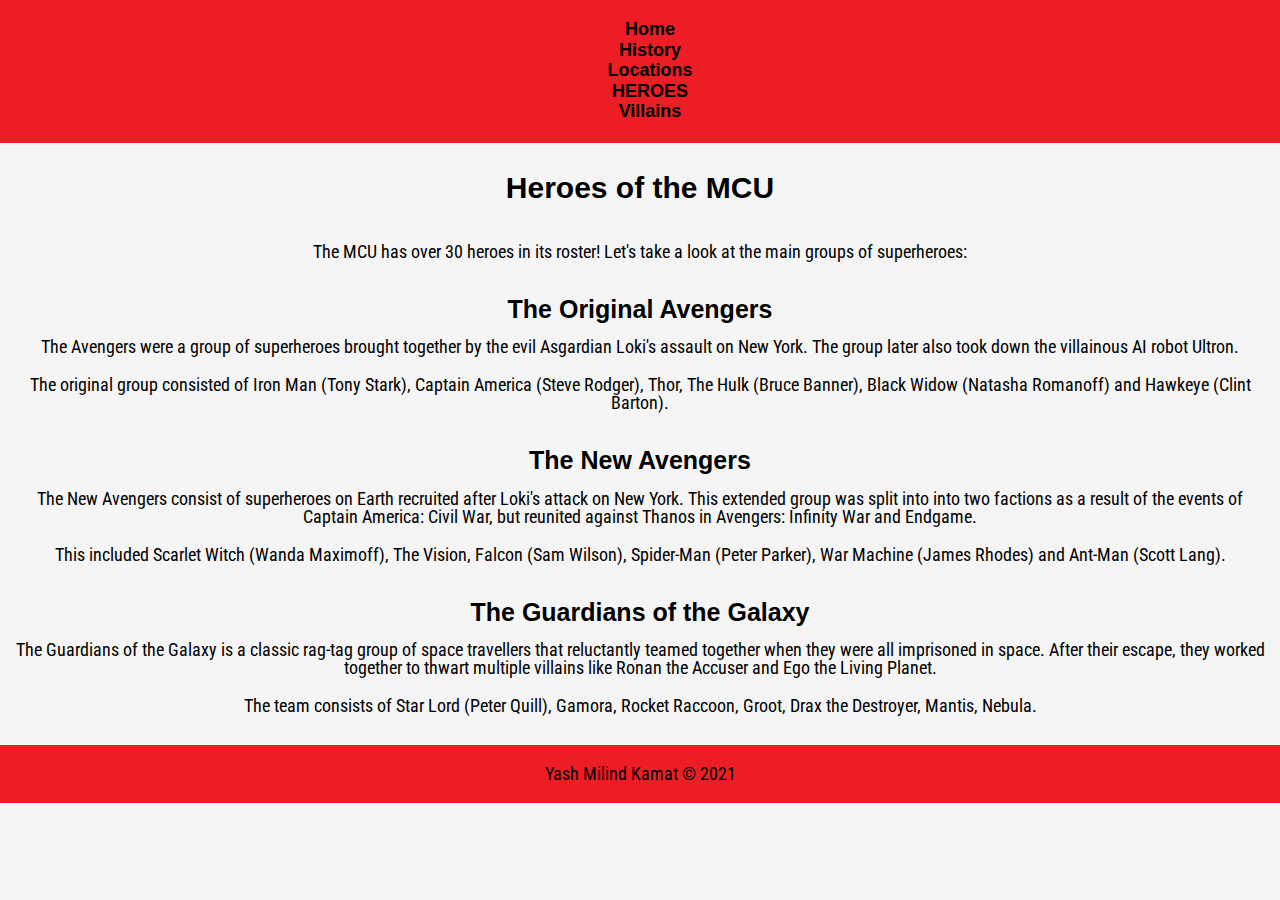
==== heroes.html @ 30f8e587 "Add files via upload" ====
<html lang="en">
	<head>
		<meta charset="UTF-8">
        <meta name="viewport" content="width=device-width, initial-scale=1.0">
        <link rel="icon" href="images/logo.png">
        <link href="https://fonts.googleapis.com/css2?family=Roboto+Condensed:wght@300&display=swap" rel="stylesheet">
        <link rel="stylesheet" href="css/html5reset.css">
        <link rel="stylesheet" href="css/style.css">
		<title>Characters - MCU</title>
	</head>
	<body>
		<header>
			<nav>
				<ul>
					<li><a href = "index.html">Home</a></li>
					<li><a href = "history.html">History</a></li>
					<li><a href = "locations.html">Locations</a></li>
					<li><a href = "heroes.html">HEROES</a></li>
					<li><a href = "villains.html">Villains</a></li>
				</ul>
			</nav>

			<h1>Heroes of the MCU</h1>

		</header>

		<main>
			<div class="heroes-text">
				<p> The MCU has over 30 heroes in its roster! Let's take a look at the main groups of superheroes:</p>
				<p> </p>
				<h2>The Original Avengers</h2>
						<p>The Avengers were a group of superheroes brought together by the evil Asgardian Loki's assault on New York. The group later also took down the villainous AI robot Ultron.</p>
						<p>The original group consisted of Iron Man (Tony Stark), Captain America (Steve Rodger), Thor, The Hulk (Bruce Banner), Black Widow (Natasha Romanoff) and Hawkeye (Clint Barton).</p>
						<p> </p>
				<h2>The New Avengers</h2>
						<p>The New Avengers consist of superheroes on Earth recruited after Loki's attack on New York. This extended group was split into into two factions as a result of the events of Captain America: Civil War, but reunited against Thanos in Avengers: Infinity War and Endgame.</p>
						<p>This included Scarlet Witch (Wanda Maximoff), The Vision, Falcon (Sam Wilson), Spider-Man (Peter Parker), War Machine (James Rhodes) and Ant-Man (Scott Lang).</p>
						<p> </p>
				<h2>The Guardians of the Galaxy</h2>
						<p>The Guardians of the Galaxy is a classic rag-tag group of space travellers that reluctantly teamed together when they were all imprisoned in space. After their escape, they worked together to thwart multiple villains like Ronan the Accuser and Ego the Living Planet.</p>
						<p>The team consists of Star Lord (Peter Quill), Gamora, Rocket Raccoon, Groot, Drax the Destroyer, Mantis, Nebula.</p>
						<p> </p>
			</div>

		</main>

		<footer>
			<p>Yash Milind Kamat &copy; 2021</p>
		</footer>
	</body>
</html>
---- css/style.css ----
html{
    scroll-behavior: smooth;
}

body{
  background-color: whitesmoke;
  font-family: Helvetica, sans-serif;
  font-size: 18px;
  margin: 0;
  padding: 0;
}

h1{
  font-size: 30px;
  line-height: 1;
  padding: 30px 10px;
  text-align: center;
}

h2{
  font-size: 25px;
  line-height: 1.5;
}

nav li{
  display:inline;
  /* padding-left: 10px; */
  padding-bottom: 2.5px;
  display: flex;
  flex-direction: column;
  justify-content: center;
  align-items: center;
  flex-wrap: wrap;
}

nav{
  background-color:#EC1D24;
  padding-top: 20px;
  padding-bottom: 20px;
  padding-left: 20px;
}

footer{
  background-color: #EC1D24;
  font-family: Helvetica, times;
  color: black;
  padding: 20px 0;
  text-align: center;
}

header p{
  color: white;
  font-size: 24px;
  padding: 0 100px;
  text-align: center;
}

nav a{
    color: black;
    font-weight: bold;
    text-decoration: none;
  }

nav a:hover{
    color: goldenrod;
    text-decoration: underline;
  }

p{
  font-family: 'Roboto Condensed', Helvetica, sans-serif;
  padding: 0px 10px;
  }

/* Index */

.home-image > img{
  width: 100%;
}

.home-text p{
  text-align: center;
}
/*History*/

.container{
    display: grid;
    grid-template-columns: 2fr auto 2fr;
    grid-template-rows: auto auto auto auto;
    grid-row-gap: 20px;
  }

.p1, .p3{
    grid-column: 1;
  }

.p2, .p4{
    grid-column: 3;
  }

.p1-image, .p2-image, .p3-image, .p4-image{
    grid-column: 1 / -1;
    max-height: 450px;
    overflow:hidden;
    justify-content: center;
    align-items: center;
    align-content: center;
    align-self: center;
  }

.p1, .p1-image{
    grid-row: 1 / span 1;
}

.p2, .p2-image{
    grid-row: 2 / span 1;
}

.p3, .p3-image{
    grid-row: 3 / span 1;
}

.p4, .p4-image{
    grid-row: 4 / span 1;
}

.text{
    background-color: rgb(245, 245, 245, 0.5);
    font-family: Helvetica, sans-serif;
    border: 5px solid black;
    padding: 25px;
    /*Your code here:*/
    align-self: center;
  }

/*Locations*/

.locations-text{
  text-align: center;
}
.gallery > img{
  width: 90%;
  border: 5px solid black;

  display: block;
  margin: 0 auto;
}

.gallery p{
  text-align: center;
  padding-top: 10px;
}

.appears{
  font-size: small;
  padding-bottom: 10px;
}

/* Characters */
.heroes-text{
  text-align: center;
}

.heroes-text p{
  padding: 10px 10px;
}

/* Heroes */
.heroes-text{
  text-align: center;
}

.heroes-text p{
  padding: 10px 10px;
}

/* Villains */
.villains-text{
  text-align: center;
}

.villains-text p{
  padding: 10px 10px;
}

.villains-list h2{
  text-align: center;
  padding-top: 20px;
}

.villains-list p{
  text-align: center;
  padding: 10px;
}

.villains-list img{
  width: 75%;

  display: block;
  margin: 0 auto;
}

.loki-img{
  border: green solid 5px;
}

.ultron-img{
  border: slategray solid 5px;
}

.thanos-img{
  border: purple solid 5px;
}
  /* @media all and (min-width: 880px){

    img{
       width:100%;
    }

    nav{
      padding: 30px 0px;
      text-align: right;
      align-self: center;
    }

    .container{
      display: grid;
      grid-template-columns: 350px 350px 350px 350px;
      grid-template-rows: 200px 200px 200px 200px;
      grid-template-areas: 
        ". . p1-image p1"
        "p2 p2-image . ."
        ". . p3-image p3"
        "p4 p4-image . .";
    }

    .p1-image { grid-area: p1-image; }
    .p1 { grid-area: p1; }
    .p2-image { grid-area: p2-image; }
    .p2 { grid-area: p2; }

    .p3-image { grid-area: p3-image; }
    .p3 { grid-area: p3; }
    .p4-image { grid-area: p4-image; }
    .p4 { grid-area: p4; }
  } */

  

@media screen and (prefers-reduced-motion: reduce){
    html{
        scroll-behavior: auto; /* Removes scroll animation */
    }

    .skip a{
      -webkit-transition: none; /* sets to default setting */
      transition: none;        /* sets to default setting */
     }

    /*Turn off parallax*/
    header{
      background-attachment: initial;
    }
}
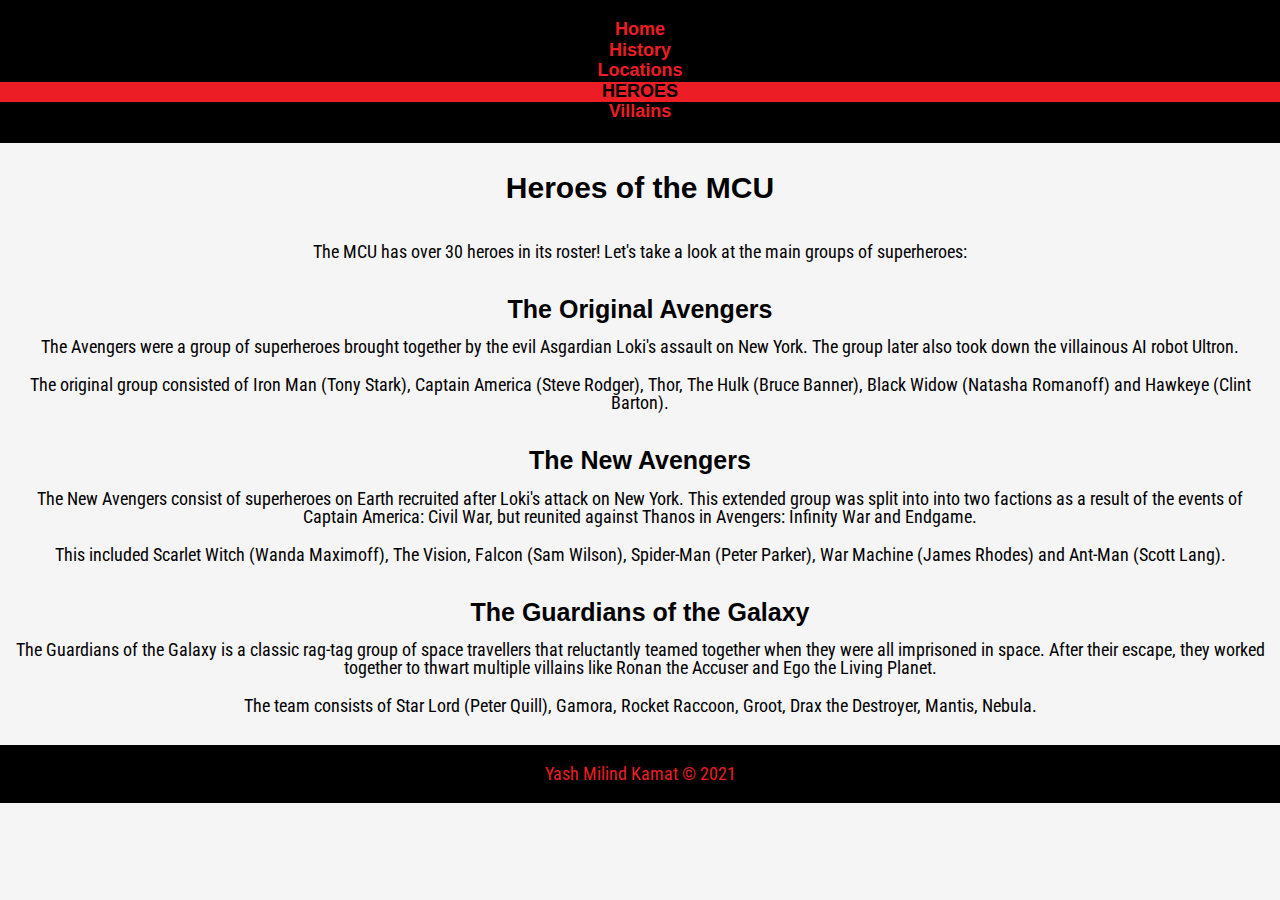
==== commit 4f9713ee: "Add files via upload" ====
--- a/heroes.html
+++ b/heroes.html
@@ -15,7 +15,7 @@
 					<li><a href = "index.html">Home</a></li>
 					<li><a href = "history.html">History</a></li>
 					<li><a href = "locations.html">Locations</a></li>
-					<li><a href = "heroes.html">HEROES</a></li>
+					<li class="currpage"><a href = "heroes.html">HEROES</a></li>
 					<li><a href = "villains.html">Villains</a></li>
 				</ul>
 			</nav>
--- a/css/style.css
+++ b/css/style.css
@@ -34,16 +34,16 @@
 }
 
 nav{
-  background-color:#EC1D24;
+  /* background-color:#EC1D24; */
+  background-color:black;
   padding-top: 20px;
   padding-bottom: 20px;
-  padding-left: 20px;
 }
 
 footer{
-  background-color: #EC1D24;
+  background-color: black;
   font-family: Helvetica, times;
-  color: black;
+  color: #EC1D24;
   padding: 20px 0;
   text-align: center;
 }
@@ -56,7 +56,8 @@
 }
 
 nav a{
-    color: black;
+    /* color: black; */
+    color: #EC1D24;
     font-weight: bold;
     text-decoration: none;
   }
@@ -71,6 +72,30 @@
   padding: 0px 10px;
   }
 
+.currpage{
+  background-color: #EC1D24;
+}
+
+.currpage a{
+  color: black;
+  /* animation: grow-shrink 2s infinite; */
+  
+}
+
+@-webkit-keyframes grow-shrink{
+  /*Your code here.*/
+  0% {font-size: medium;}
+  50% {font-size: larger;}
+  100% {font-size: medium;}
+}
+
+@keyframes grow-shrink{
+  /*Your code here.*/
+  0% {font-size: medium;}
+  50% {font-size: larger;}
+  100% {font-size: medium;}
+}
+
 /* Index */
 
 .home-image > img{
@@ -80,6 +105,7 @@
 .home-text p{
   text-align: center;
 }
+
 /*History*/
 
 .container{
@@ -145,6 +171,10 @@
   margin: 0 auto;
 }
 
+.gallery img:hover{
+  /* border: 10px solid black; */
+  filter: sepia(0%);
+}
 .gallery p{
   text-align: center;
   padding-top: 10px;
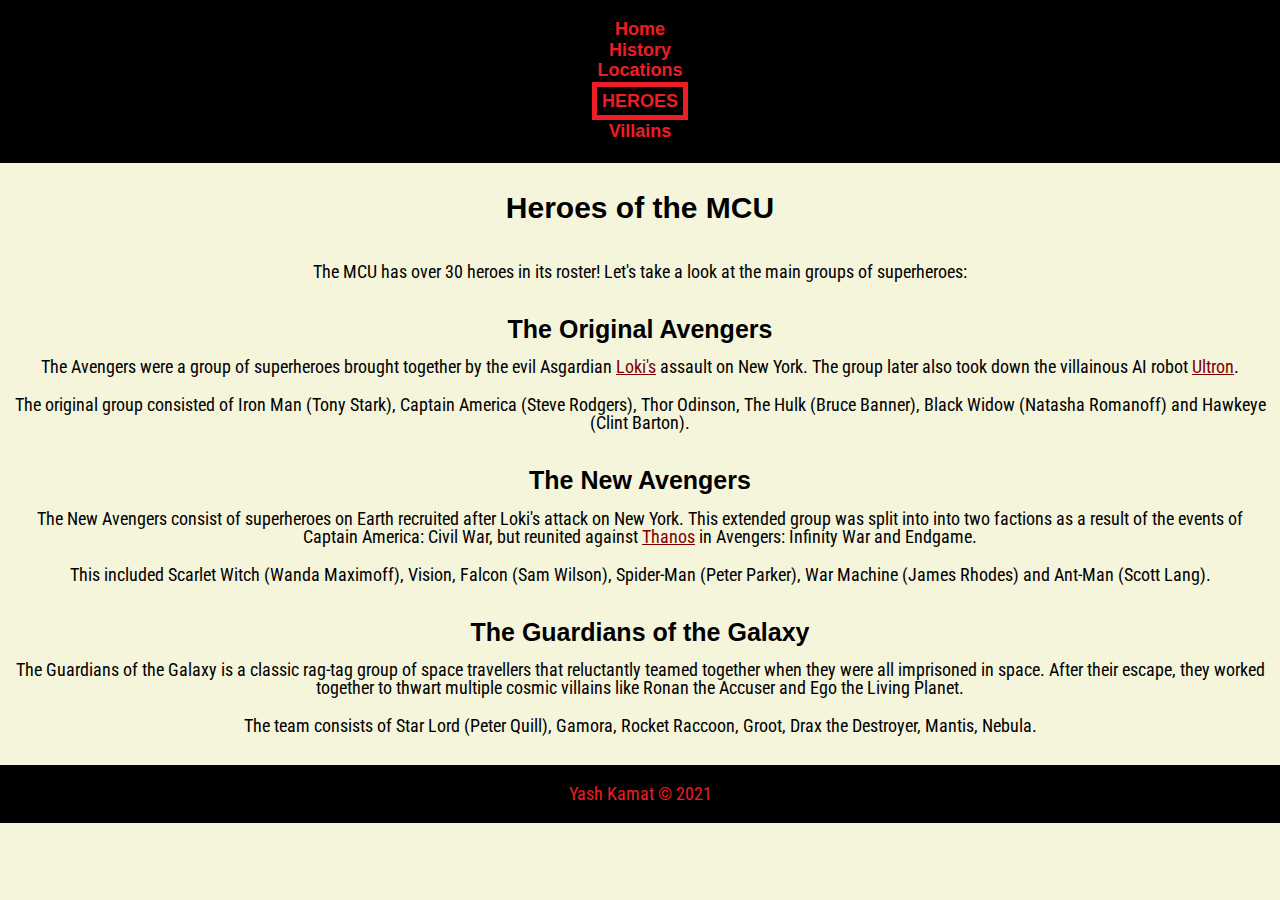
==== commit ec2f1833: "Add files via upload" ====
--- a/heroes.html
+++ b/heroes.html
@@ -9,6 +9,7 @@
 		<title>Characters - MCU</title>
 	</head>
 	<body>
+		<div class="skip"><a href=#main>Skip to Main Content</a></div>
 		<header>
 			<nav>
 				<ul>
@@ -20,7 +21,7 @@
 				</ul>
 			</nav>
 
-			<h1>Heroes of the MCU</h1>
+			<h1 id="main">Heroes of the MCU</h1>
 
 		</header>
 
@@ -29,15 +30,15 @@
 				<p> The MCU has over 30 heroes in its roster! Let's take a look at the main groups of superheroes:</p>
 				<p> </p>
 				<h2>The Original Avengers</h2>
-						<p>The Avengers were a group of superheroes brought together by the evil Asgardian Loki's assault on New York. The group later also took down the villainous AI robot Ultron.</p>
-						<p>The original group consisted of Iron Man (Tony Stark), Captain America (Steve Rodger), Thor, The Hulk (Bruce Banner), Black Widow (Natasha Romanoff) and Hawkeye (Clint Barton).</p>
+						<p>The Avengers were a group of superheroes brought together by the evil Asgardian <a class="villain_links" href="villains.html#loki"> Loki's</a> assault on New York. The group later also took down the villainous AI robot <a class="villain_links" href="villains.html#ultron"> Ultron</a>.</p>
+						<p>The original group consisted of Iron Man (Tony Stark), Captain America (Steve Rodgers), Thor Odinson, The Hulk (Bruce Banner), Black Widow (Natasha Romanoff) and Hawkeye (Clint Barton).</p>
 						<p> </p>
 				<h2>The New Avengers</h2>
-						<p>The New Avengers consist of superheroes on Earth recruited after Loki's attack on New York. This extended group was split into into two factions as a result of the events of Captain America: Civil War, but reunited against Thanos in Avengers: Infinity War and Endgame.</p>
-						<p>This included Scarlet Witch (Wanda Maximoff), The Vision, Falcon (Sam Wilson), Spider-Man (Peter Parker), War Machine (James Rhodes) and Ant-Man (Scott Lang).</p>
+						<p>The New Avengers consist of superheroes on Earth recruited after Loki's attack on New York. This extended group was split into into two factions as a result of the events of Captain America: Civil War, but reunited against <a class="villain_links" href="villains.html#thanos"> Thanos</a> in Avengers: Infinity War and Endgame.</p>
+						<p>This included Scarlet Witch (Wanda Maximoff), Vision, Falcon (Sam Wilson), Spider-Man (Peter Parker), War Machine (James Rhodes) and Ant-Man (Scott Lang).</p>
 						<p> </p>
 				<h2>The Guardians of the Galaxy</h2>
-						<p>The Guardians of the Galaxy is a classic rag-tag group of space travellers that reluctantly teamed together when they were all imprisoned in space. After their escape, they worked together to thwart multiple villains like Ronan the Accuser and Ego the Living Planet.</p>
+						<p>The Guardians of the Galaxy is a classic rag-tag group of space travellers that reluctantly teamed together when they were all imprisoned in space. After their escape, they worked together to thwart multiple cosmic villains like Ronan the Accuser and Ego the Living Planet.</p>
 						<p>The team consists of Star Lord (Peter Quill), Gamora, Rocket Raccoon, Groot, Drax the Destroyer, Mantis, Nebula.</p>
 						<p> </p>
 			</div>
@@ -45,7 +46,7 @@
 		</main>
 
 		<footer>
-			<p>Yash Milind Kamat &copy; 2021</p>
+			<p>Yash Kamat &copy; 2021</p>
 		</footer>
 	</body>
 </html>--- a/css/style.css
+++ b/css/style.css
@@ -3,7 +3,7 @@
 }
 
 body{
-  background-color: whitesmoke;
+  background-color: beige;
   font-family: Helvetica, sans-serif;
   font-size: 18px;
   margin: 0;
@@ -56,7 +56,6 @@
 }
 
 nav a{
-    /* color: black; */
     color: #EC1D24;
     font-weight: bold;
     text-decoration: none;
@@ -72,14 +71,34 @@
   padding: 0px 10px;
   }
 
-.currpage{
+.skip a{
+    background: #EC1D24;
+    left: 0;
+    padding: 7px;
+    -webkit-transition: top 1s ease-out;
+    transition: top 1s ease-out;
+    z-index: 1;
+  
+    /*Your code here*/
+    position: absolute;
+    background-color: beige;
+    top: -50px;
+  }
+
+.skip a:focus{
+    /*Your code here*/
+    top: 10px;
+    position: static;
+  }
+/* .currpage{
   background-color: #EC1D24;
-}
+} */
 
 .currpage a{
-  color: black;
+  /* color: black; */
+  padding: 5px;
+  border: #EC1D24 5px solid;
   /* animation: grow-shrink 2s infinite; */
-  
 }
 
 @-webkit-keyframes grow-shrink{
@@ -98,12 +117,21 @@
 
 /* Index */
 
-.home-image > img{
-  width: 100%;
+.home-image img{
+  width: 95%;
+  border: black 3px solid; 
+  border-radius: 15px;
+  display: block;
+  margin: 0 auto;
+}
+
+.home-text{
+  padding: 20px 0px;
 }
 
 .home-text p{
   text-align: center;
+  padding: 10px 7.5px;
 }
 
 /*History*/
@@ -185,7 +213,7 @@
   padding-bottom: 10px;
 }
 
-/* Characters */
+/* Heroes */
 .heroes-text{
   text-align: center;
 }
@@ -194,13 +222,9 @@
   padding: 10px 10px;
 }
 
-/* Heroes */
-.heroes-text{
-  text-align: center;
-}
-
-.heroes-text p{
-  padding: 10px 10px;
+.villain_links {
+  color: maroon;
+  text-decoration: maroon underline solid;
 }
 
 /* Villains */
@@ -231,14 +255,27 @@
 
 .loki-img{
   border: green solid 5px;
+  border-radius: 10px;
 }
 
 .ultron-img{
   border: slategray solid 5px;
+  border-radius: 10px;
+}
+
+.killmonger-img{
+  border: goldenrod solid 5px;
+  border-radius: 10px;
+}
+
+.hela-img{
+  border: silver solid 5px;
+  border-radius: 10px;
 }
 
 .thanos-img{
   border: purple solid 5px;
+  border-radius: 10px;
 }
   /* @media all and (min-width: 880px){
 
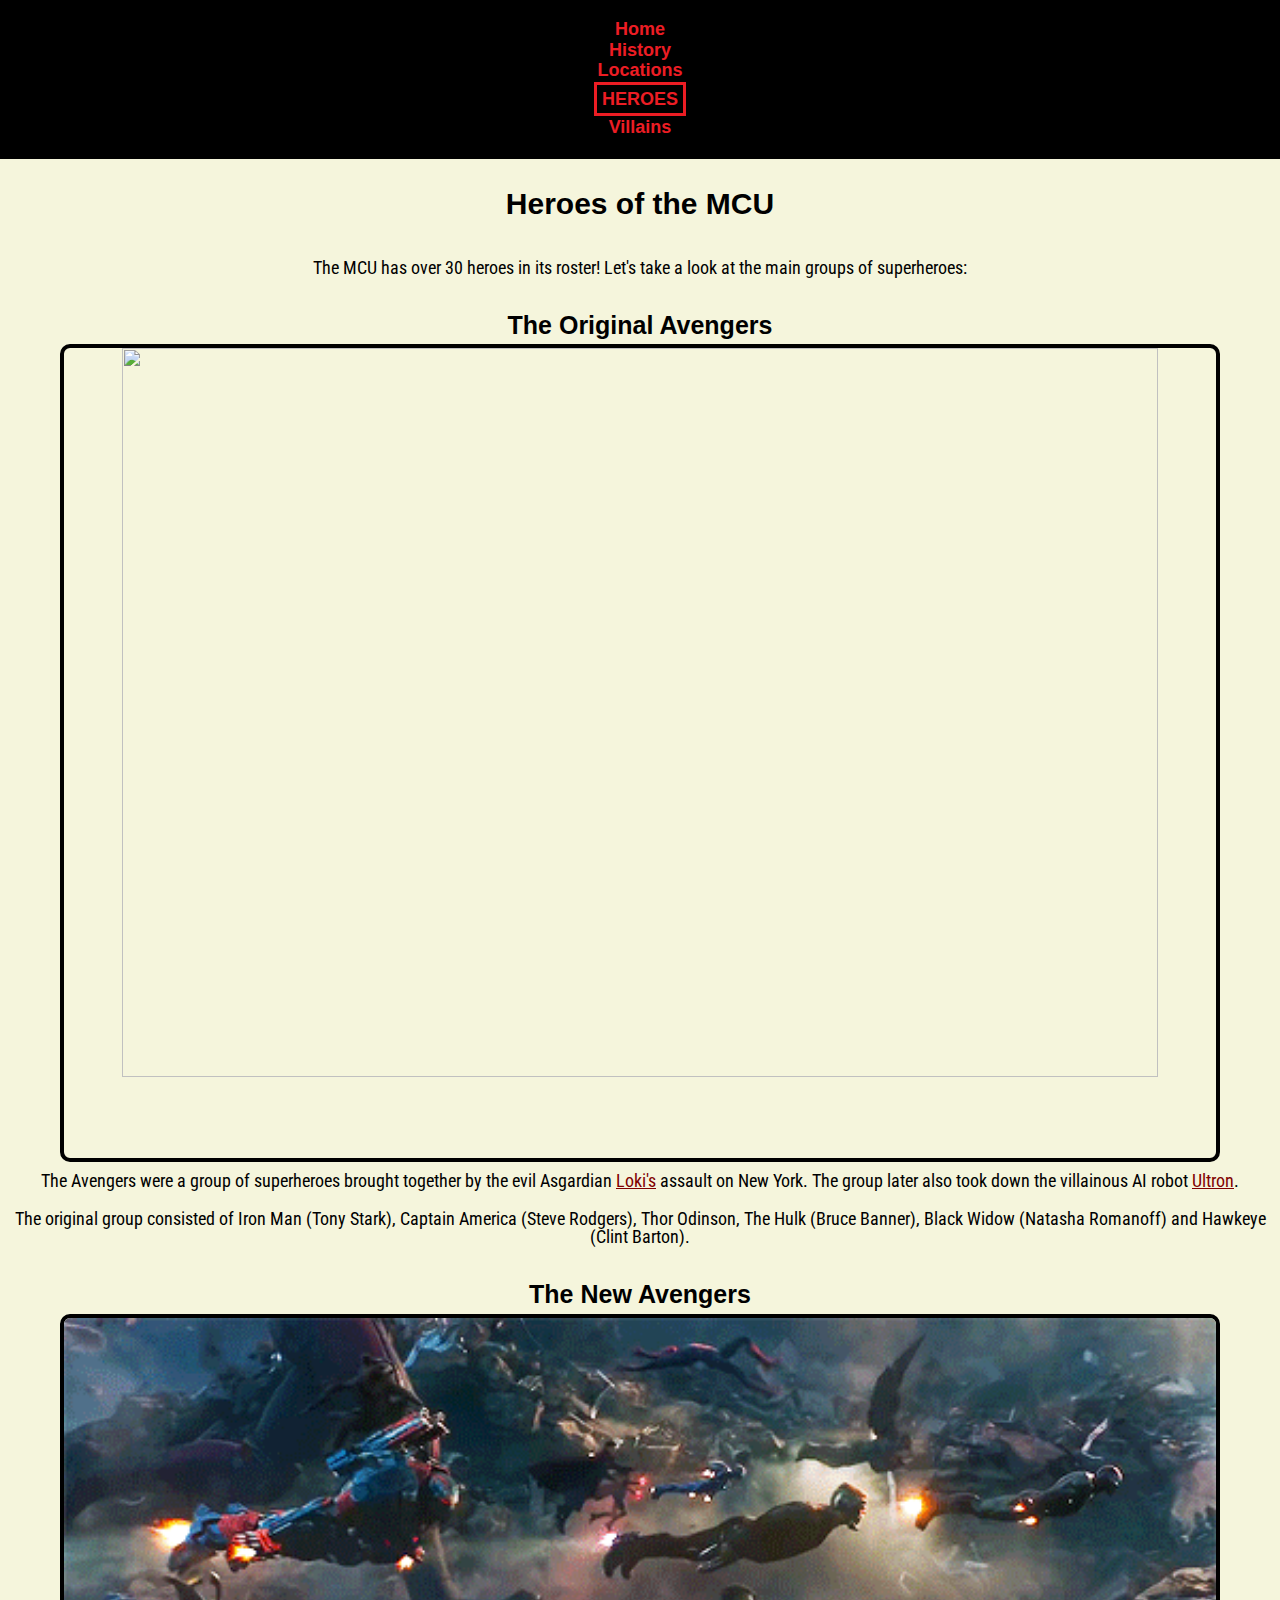
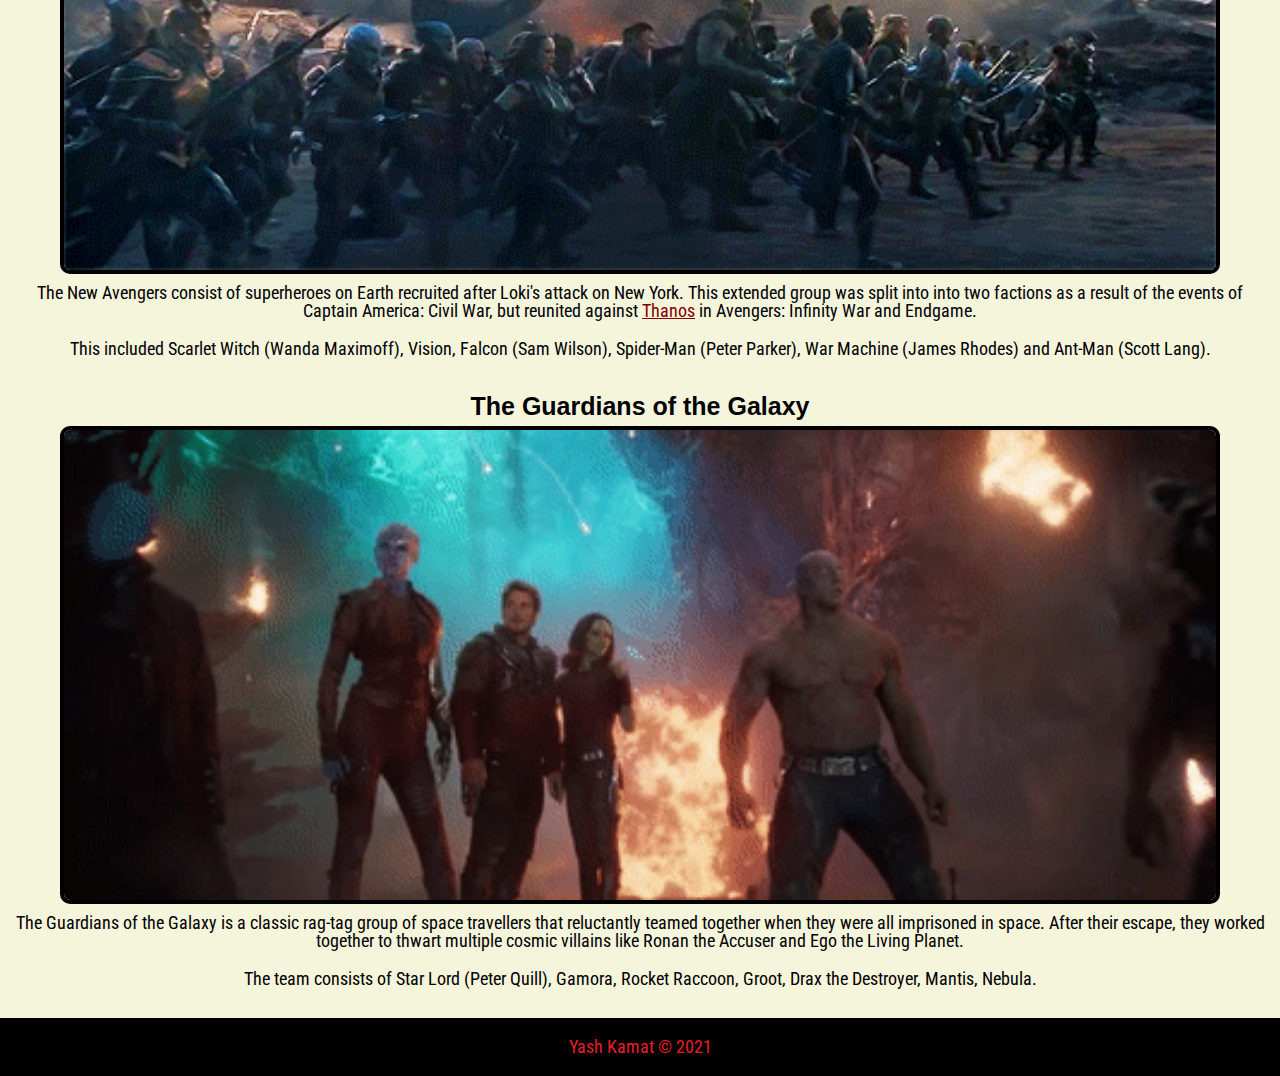
==== commit 39e39605: "Add files via upload" ====
--- a/heroes.html
+++ b/heroes.html
@@ -29,18 +29,21 @@
 			<div class="heroes-text">
 				<p> The MCU has over 30 heroes in its roster! Let's take a look at the main groups of superheroes:</p>
 				<p> </p>
-				<h2>The Original Avengers</h2>
-						<p>The Avengers were a group of superheroes brought together by the evil Asgardian <a class="villain_links" href="villains.html#loki"> Loki's</a> assault on New York. The group later also took down the villainous AI robot <a class="villain_links" href="villains.html#ultron"> Ultron</a>.</p>
-						<p>The original group consisted of Iron Man (Tony Stark), Captain America (Steve Rodgers), Thor Odinson, The Hulk (Bruce Banner), Black Widow (Natasha Romanoff) and Hawkeye (Clint Barton).</p>
-						<p> </p>
-				<h2>The New Avengers</h2>
-						<p>The New Avengers consist of superheroes on Earth recruited after Loki's attack on New York. This extended group was split into into two factions as a result of the events of Captain America: Civil War, but reunited against <a class="villain_links" href="villains.html#thanos"> Thanos</a> in Avengers: Infinity War and Endgame.</p>
-						<p>This included Scarlet Witch (Wanda Maximoff), Vision, Falcon (Sam Wilson), Spider-Man (Peter Parker), War Machine (James Rhodes) and Ant-Man (Scott Lang).</p>
-						<p> </p>
-				<h2>The Guardians of the Galaxy</h2>
-						<p>The Guardians of the Galaxy is a classic rag-tag group of space travellers that reluctantly teamed together when they were all imprisoned in space. After their escape, they worked together to thwart multiple cosmic villains like Ronan the Accuser and Ego the Living Planet.</p>
-						<p>The team consists of Star Lord (Peter Quill), Gamora, Rocket Raccoon, Groot, Drax the Destroyer, Mantis, Nebula.</p>
-						<p> </p>
+				<h2 id="av1">The Original Avengers</h2>
+				<img src="images/avengers1.gif" class="av1-img" alt="">
+					<p>The Avengers were a group of superheroes brought together by the evil Asgardian <a class="villain_links" href="villains.html#loki"> Loki's</a> assault on New York. The group later also took down the villainous AI robot <a class="villain_links" href="villains.html#ultron"> Ultron</a>.</p>
+					<p>The original group consisted of Iron Man (Tony Stark), Captain America (Steve Rodgers), Thor Odinson, The Hulk (Bruce Banner), Black Widow (Natasha Romanoff) and Hawkeye (Clint Barton).</p>
+					<p> </p>
+				<h2 id="av2">The New Avengers</h2>
+				<img src="images/avengers2.gif" class="av2-img" alt="">
+					<p>The New Avengers consist of superheroes on Earth recruited after Loki's attack on New York. This extended group was split into into two factions as a result of the events of Captain America: Civil War, but reunited against <a class="villain_links" href="villains.html#thanos"> Thanos</a> in Avengers: Infinity War and Endgame.</p>
+					<p>This included Scarlet Witch (Wanda Maximoff), Vision, Falcon (Sam Wilson), Spider-Man (Peter Parker), War Machine (James Rhodes) and Ant-Man (Scott Lang).</p>
+					<p> </p>
+				<h2 id="gotg">The Guardians of the Galaxy</h2>
+				<img src="images/gotg.gif" class="gotg-img" alt="">
+					<p>The Guardians of the Galaxy is a classic rag-tag group of space travellers that reluctantly teamed together when they were all imprisoned in space. After their escape, they worked together to thwart multiple cosmic villains like Ronan the Accuser and Ego the Living Planet.</p>
+					<p>The team consists of Star Lord (Peter Quill), Gamora, Rocket Raccoon, Groot, Drax the Destroyer, Mantis, Nebula.</p>
+					<p> </p>
 			</div>
 
 		</main>
--- a/css/style.css
+++ b/css/style.css
@@ -97,7 +97,7 @@
 .currpage a{
   /* color: black; */
   padding: 5px;
-  border: #EC1D24 5px solid;
+  border: #EC1D24 3px solid;
   /* animation: grow-shrink 2s infinite; */
 }
 
@@ -155,10 +155,10 @@
     grid-column: 1 / -1;
     max-height: 450px;
     overflow:hidden;
-    justify-content: center;
+    /* justify-content: center;
     align-items: center;
     align-content: center;
-    align-self: center;
+    align-self: center; */
   }
 
 .p1, .p1-image{
@@ -178,11 +178,10 @@
 }
 
 .text{
-    background-color: rgb(245, 245, 245, 0.5);
+    background-color: rgb(245, 245, 245, 0.75);
     font-family: Helvetica, sans-serif;
     border: 5px solid black;
     padding: 25px;
-    /*Your code here:*/
     align-self: center;
   }
 
@@ -222,6 +221,21 @@
   padding: 10px 10px;
 }
 
+.heroes-text img{
+  width: 90%;
+
+  display: block;
+  margin: 0 auto;
+
+  border: black 4px solid;
+  border-radius: 10px;
+}
+
+.hero_links {
+  color: maroon;
+  text-decoration: maroon underline solid;
+}
+
 .villain_links {
   color: maroon;
   text-decoration: maroon underline solid;
@@ -247,7 +261,7 @@
 }
 
 .villains-list img{
-  width: 75%;
+  width: 80%;
 
   display: block;
   margin: 0 auto;
@@ -269,7 +283,7 @@
 }
 
 .hela-img{
-  border: silver solid 5px;
+  border: #515455 solid 5px;
   border-radius: 10px;
 }
 
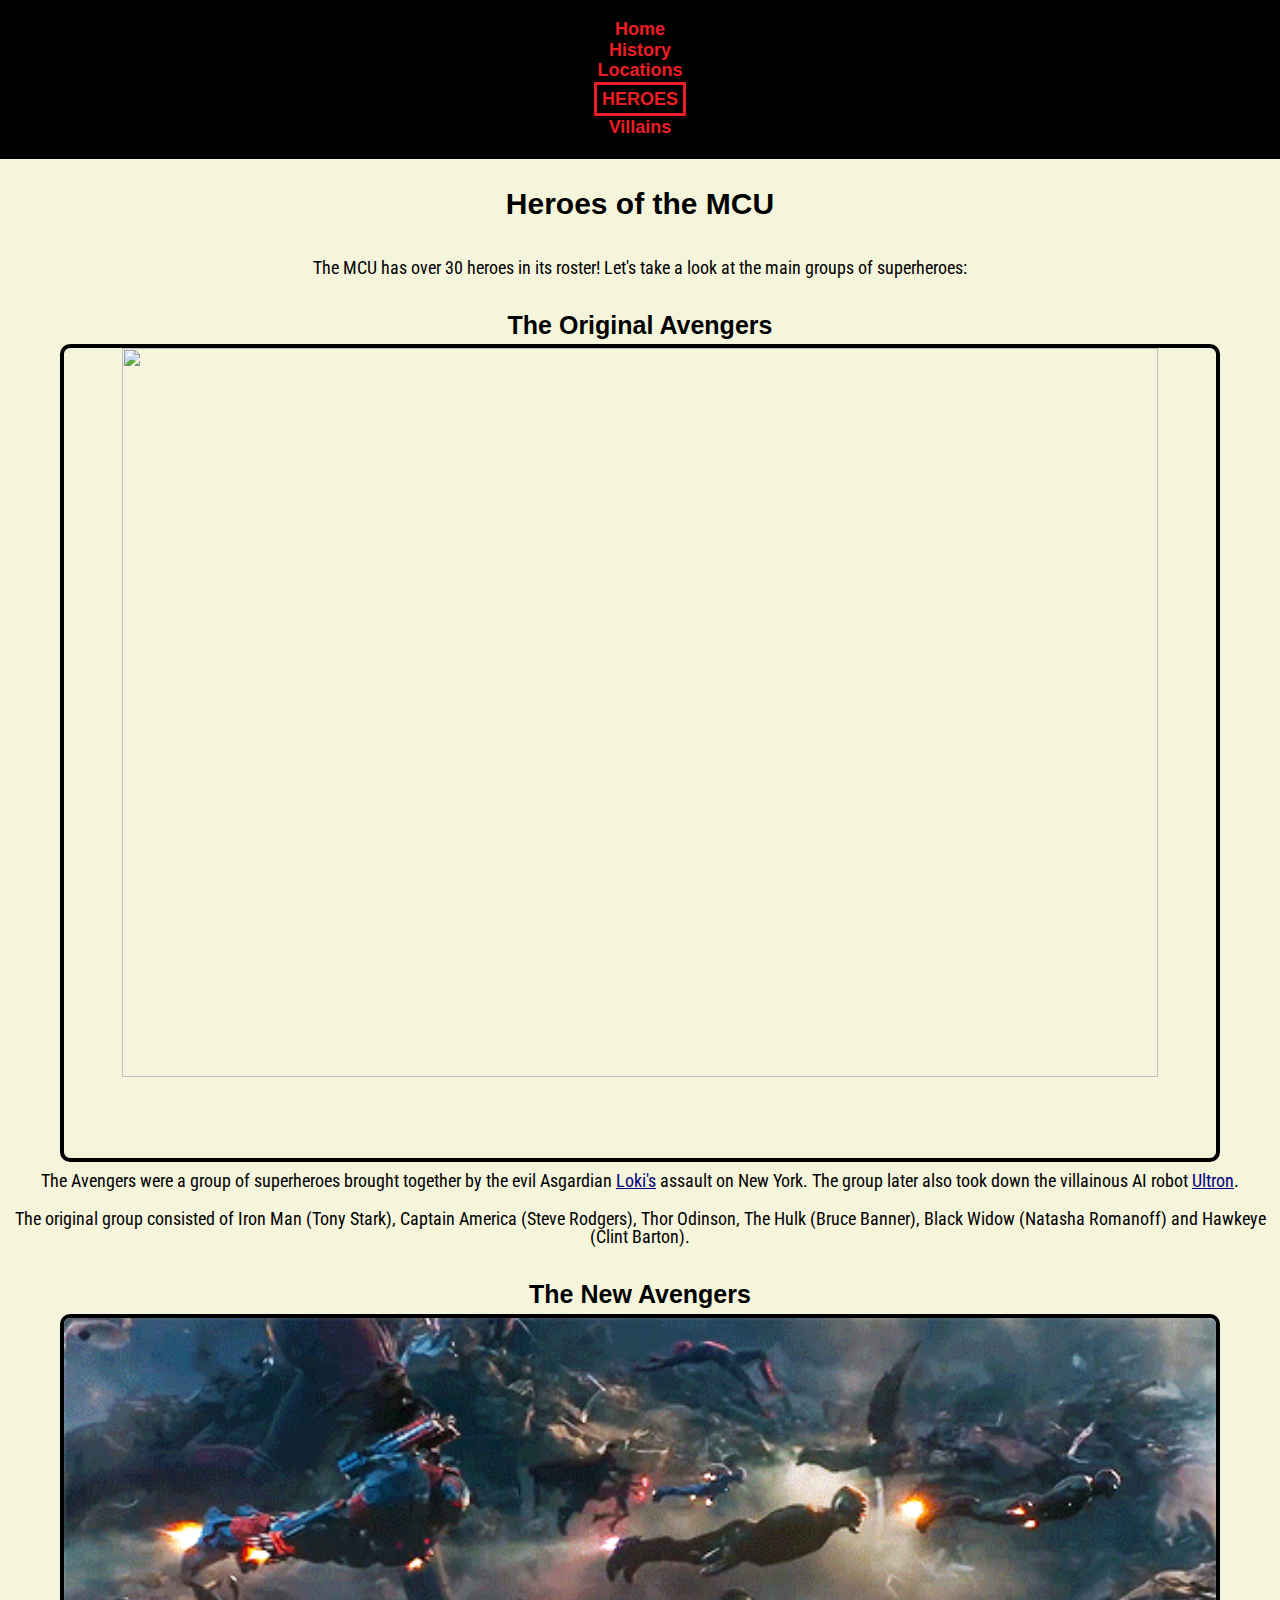
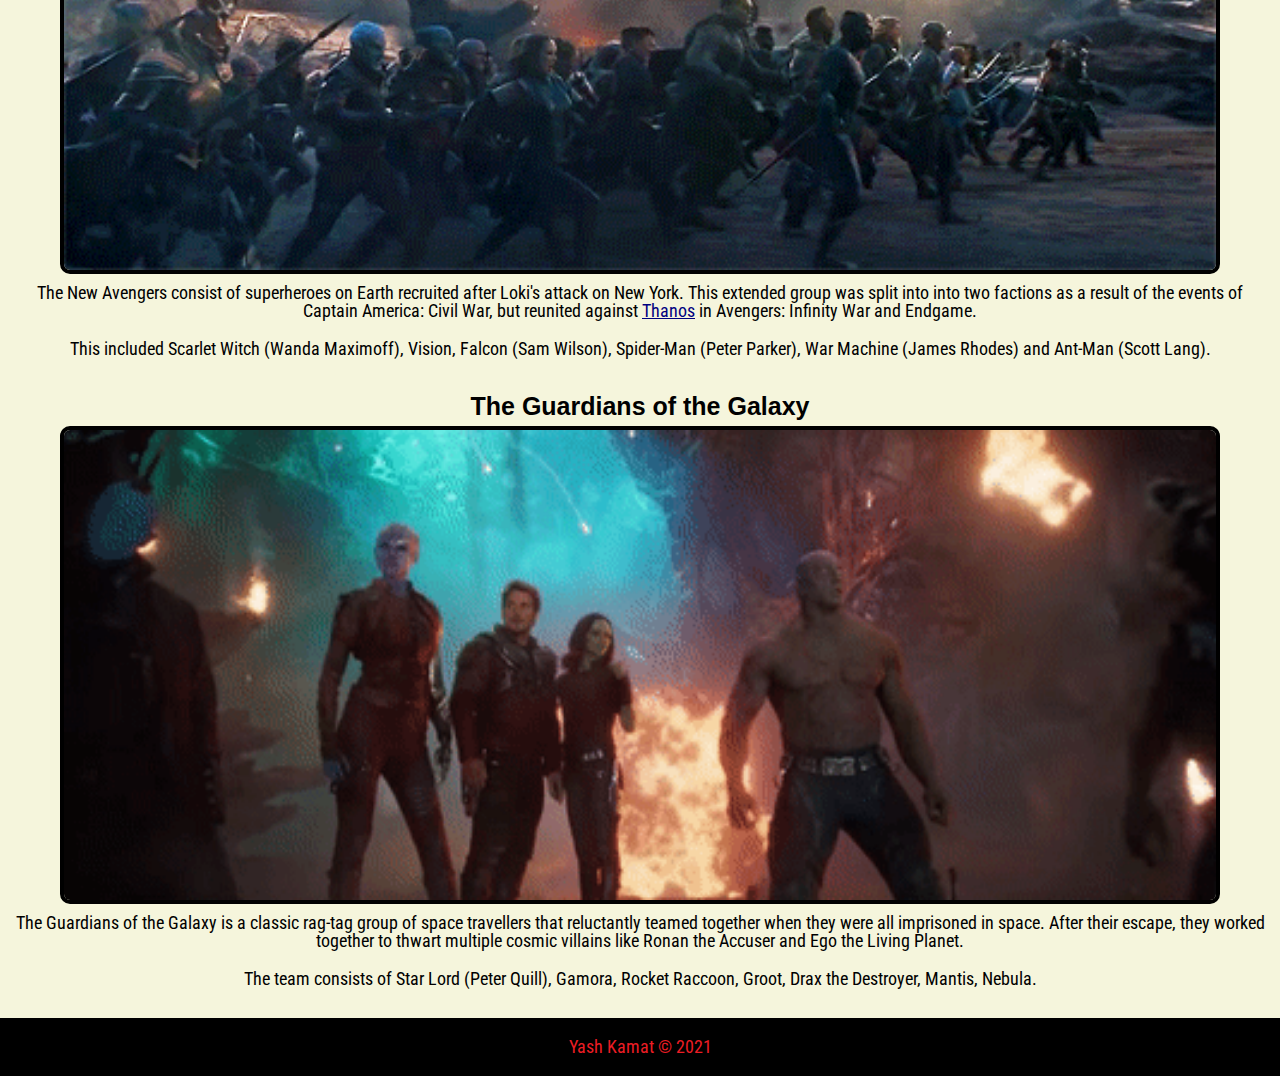
==== commit 515be286: "Add files via upload" ====
--- a/heroes.html
+++ b/heroes.html
@@ -4,7 +4,8 @@
         <meta name="viewport" content="width=device-width, initial-scale=1.0">
         <link rel="icon" href="images/logo.png">
         <link href="https://fonts.googleapis.com/css2?family=Roboto+Condensed:wght@300&display=swap" rel="stylesheet">
-        <link rel="stylesheet" href="css/html5reset.css">
+        <link href="https://fonts.googleapis.com/css2?family=Roboto&display=swap" rel="stylesheet">
+		<link rel="stylesheet" href="css/html5reset.css">
         <link rel="stylesheet" href="css/style.css">
 		<title>Characters - MCU</title>
 	</head>
@@ -31,17 +32,17 @@
 				<p> </p>
 				<h2 id="av1">The Original Avengers</h2>
 				<img src="images/avengers1.gif" class="av1-img" alt="">
-					<p>The Avengers were a group of superheroes brought together by the evil Asgardian <a class="villain_links" href="villains.html#loki"> Loki's</a> assault on New York. The group later also took down the villainous AI robot <a class="villain_links" href="villains.html#ultron"> Ultron</a>.</p>
+					<p id="top-text1">The Avengers were a group of superheroes brought together by the evil Asgardian <a class="villain_links" href="villains.html#loki"> Loki's</a> assault on New York. The group later also took down the villainous AI robot <a class="villain_links" href="villains.html#ultron"> Ultron</a>.</p>
 					<p>The original group consisted of Iron Man (Tony Stark), Captain America (Steve Rodgers), Thor Odinson, The Hulk (Bruce Banner), Black Widow (Natasha Romanoff) and Hawkeye (Clint Barton).</p>
 					<p> </p>
 				<h2 id="av2">The New Avengers</h2>
 				<img src="images/avengers2.gif" class="av2-img" alt="">
-					<p>The New Avengers consist of superheroes on Earth recruited after Loki's attack on New York. This extended group was split into into two factions as a result of the events of Captain America: Civil War, but reunited against <a class="villain_links" href="villains.html#thanos"> Thanos</a> in Avengers: Infinity War and Endgame.</p>
+					<p id="top-text2">The New Avengers consist of superheroes on Earth recruited after Loki's attack on New York. This extended group was split into into two factions as a result of the events of Captain America: Civil War, but reunited against <a class="villain_links" href="villains.html#thanos"> Thanos</a> in Avengers: Infinity War and Endgame.</p>
 					<p>This included Scarlet Witch (Wanda Maximoff), Vision, Falcon (Sam Wilson), Spider-Man (Peter Parker), War Machine (James Rhodes) and Ant-Man (Scott Lang).</p>
 					<p> </p>
 				<h2 id="gotg">The Guardians of the Galaxy</h2>
 				<img src="images/gotg.gif" class="gotg-img" alt="">
-					<p>The Guardians of the Galaxy is a classic rag-tag group of space travellers that reluctantly teamed together when they were all imprisoned in space. After their escape, they worked together to thwart multiple cosmic villains like Ronan the Accuser and Ego the Living Planet.</p>
+					<p id="top-text3">The Guardians of the Galaxy is a classic rag-tag group of space travellers that reluctantly teamed together when they were all imprisoned in space. After their escape, they worked together to thwart multiple cosmic villains like Ronan the Accuser and Ego the Living Planet.</p>
 					<p>The team consists of Star Lord (Peter Quill), Gamora, Rocket Raccoon, Groot, Drax the Destroyer, Mantis, Nebula.</p>
 					<p> </p>
 			</div>
--- a/css/style.css
+++ b/css/style.css
@@ -24,7 +24,6 @@
 
 nav li{
   display:inline;
-  /* padding-left: 10px; */
   padding-bottom: 2.5px;
   display: flex;
   flex-direction: column;
@@ -138,18 +137,14 @@
 
 .container{
     display: grid;
-    grid-template-columns: 2fr auto 2fr;
+    grid-template-columns: 2fr 6fr 2fr;
     grid-template-rows: auto auto auto auto;
     grid-row-gap: 20px;
   }
 
-.p1, .p3{
-    grid-column: 1;
-  }
-
-.p2, .p4{
-    grid-column: 3;
-  }
+.p1, .p2, .p3, .p4 {
+  grid-column: 2;
+}
 
 .p1-image, .p2-image, .p3-image, .p4-image{
     grid-column: 1 / -1;
@@ -232,13 +227,13 @@
 }
 
 .hero_links {
-  color: maroon;
-  text-decoration: maroon underline solid;
+  color: navy;
+  text-decoration: navy underline solid;
 }
 
 .villain_links {
-  color: maroon;
-  text-decoration: maroon underline solid;
+  color: navy;
+  text-decoration: navy underline solid;
 }
 
 /* Villains */
@@ -291,41 +286,80 @@
   border: purple solid 5px;
   border-radius: 10px;
 }
-  /* @media all and (min-width: 880px){
-
-    img{
-       width:100%;
+
+
+@media all and (min-width: 768px) and (max-width: 1024px){
+
+  p {
+    font-family: 'Roboto', Helvetica, sans-serif;
+    padding: 0px 10px;
     }
 
-    nav{
-      padding: 30px 0px;
-      text-align: right;
+  nav ul {
+    list-style: none;
+    margin: 0;
+    padding: 0;
+    display: flex;
+  }
+
+  nav li {
+    font-size: 25px;
+    flex: 3;
+  }
+
+  .container{
+    display: grid;
+    grid-template-columns: 2fr 1fr 1fr 2fr;
+    grid-template-rows: auto auto auto auto;
+    grid-row-gap: 20px;
+  }
+  .p1, .p3{
+    grid-column: 1;
+  }
+
+  .p2, .p4{
+    grid-column: 4;
+  }
+
+  .p1-image, .p2-image, .p3-image, .p4-image{
+    grid-column: 1 / -1;
+    max-height: 450px;
+    overflow:hidden;
+  }
+
+  .p1, .p1-image{
+      grid-row: 1 / span 1;
+  }
+
+  .p2, .p2-image{
+      grid-row: 2 / span 1;
+  }
+
+  .p3, .p3-image{
+      grid-row: 3 / span 1;
+  }
+
+  .p4, .p4-image{
+      grid-row: 4 / span 1;
+  }
+
+  .text{
+      background-color: rgb(245, 245, 245, 0.75);
+      font-family: Helvetica, sans-serif;
+      border: 5px solid black;
+      padding: 25px;
       align-self: center;
     }
 
-    .container{
-      display: grid;
-      grid-template-columns: 350px 350px 350px 350px;
-      grid-template-rows: 200px 200px 200px 200px;
-      grid-template-areas: 
-        ". . p1-image p1"
-        "p2 p2-image . ."
-        ". . p3-image p3"
-        "p4 p4-image . .";
-    }
-
-    .p1-image { grid-area: p1-image; }
-    .p1 { grid-area: p1; }
-    .p2-image { grid-area: p2-image; }
-    .p2 { grid-area: p2; }
-
-    .p3-image { grid-area: p3-image; }
-    .p3 { grid-area: p3; }
-    .p4-image { grid-area: p4-image; }
-    .p4 { grid-area: p4; }
-  } */
-
-  
+  #av1, #av2, #gotg {
+    padding-bottom: 10px;
+  }
+
+  #top-text1, #top-text2, #top-text3{
+    padding-top: 20px;
+  }
+}
+
 
 @media screen and (prefers-reduced-motion: reduce){
     html{
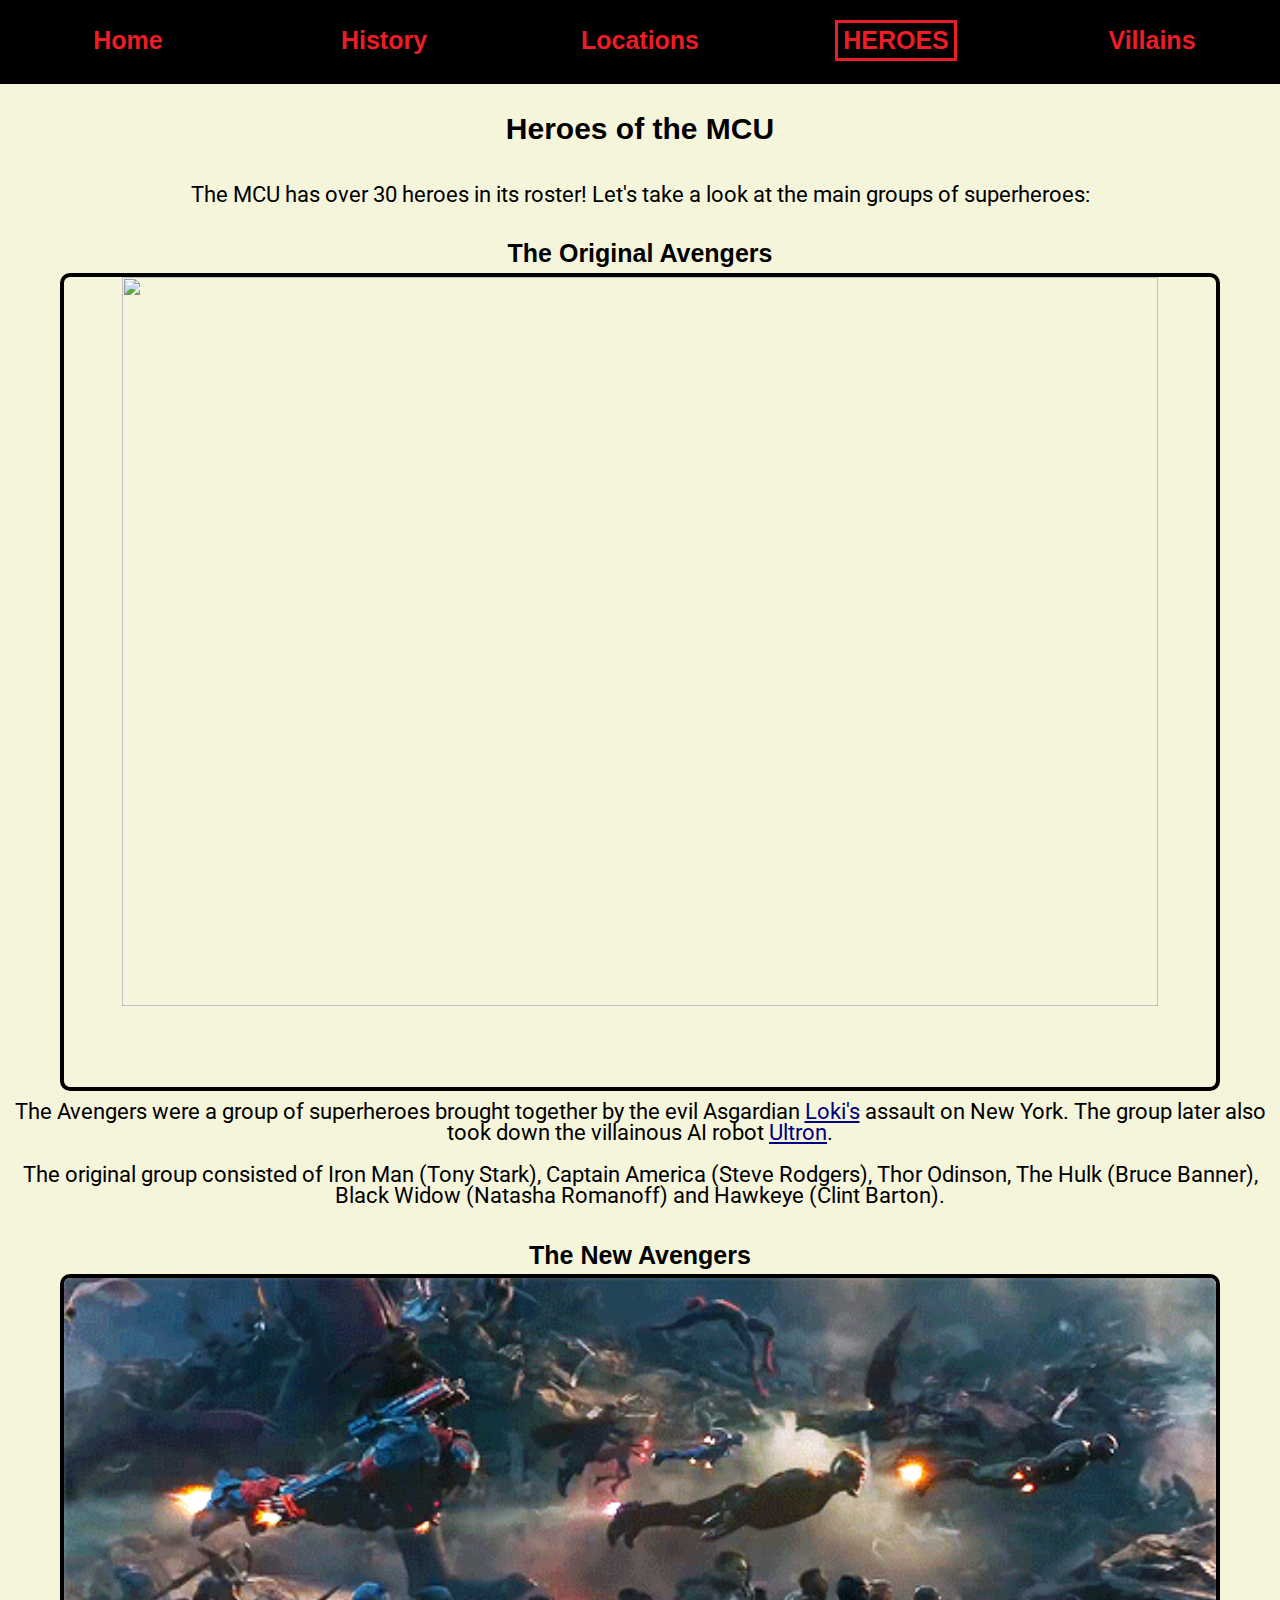
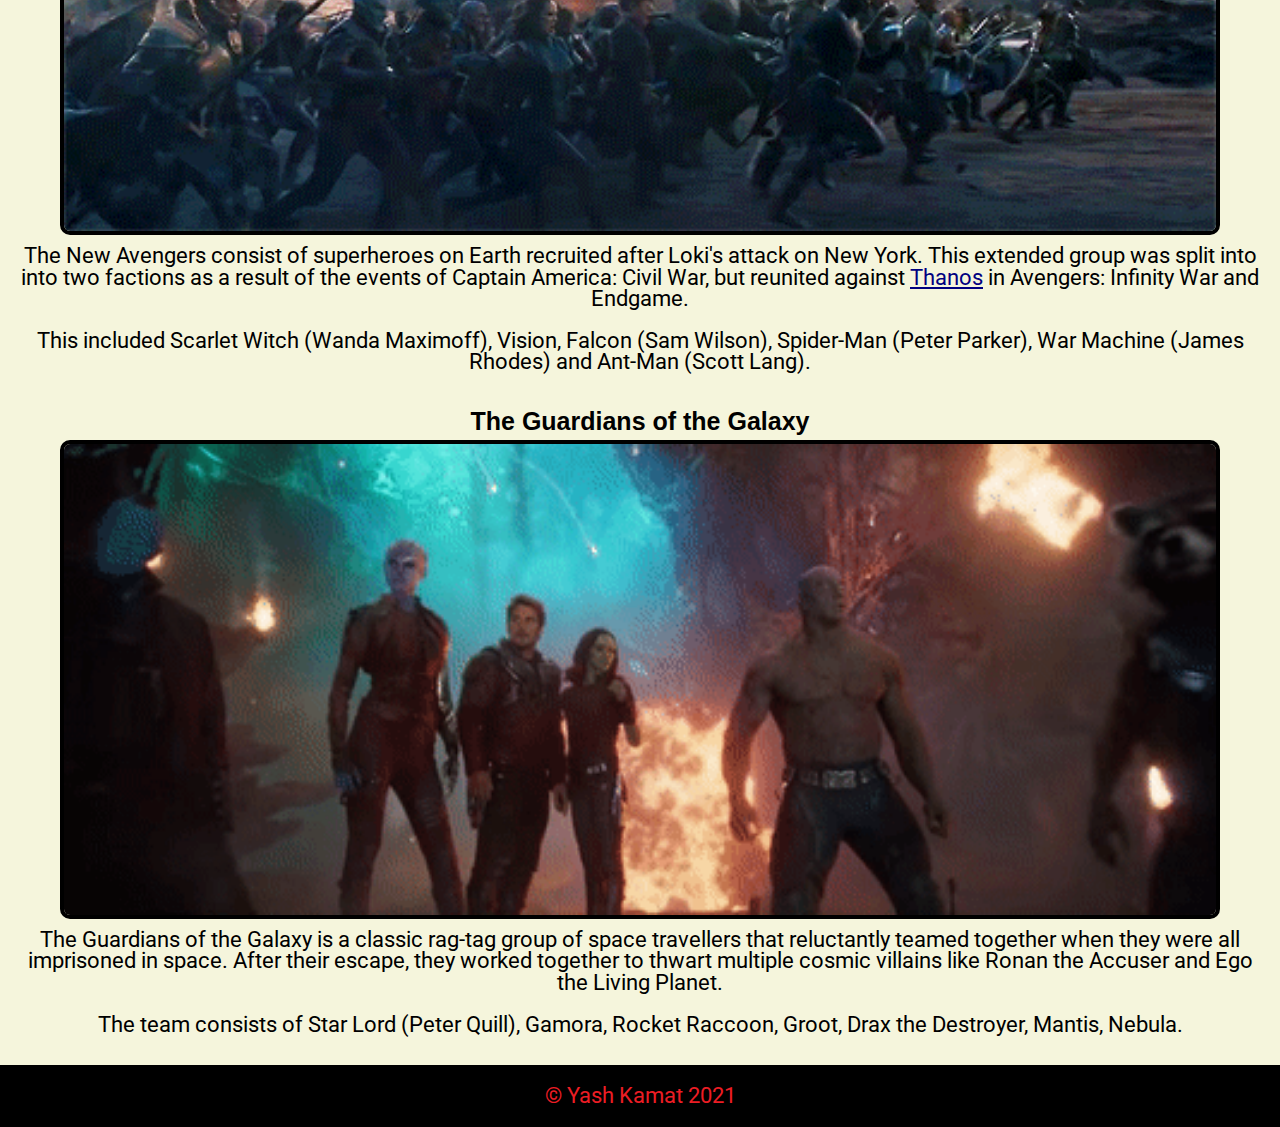
==== commit 60b6ca19: "Add files via upload" ====
--- a/heroes.html
+++ b/heroes.html
@@ -1,5 +1,14 @@
 <html lang="en">
 	<head>
+		<!-- Global site tag (gtag.js) - Google Analytics -->
+		<script async src="https://www.googletagmanager.com/gtag/js?id=G-LNZRYLV3RM"></script>
+		<script>
+		window.dataLayer = window.dataLayer || [];
+		function gtag(){dataLayer.push(arguments);}
+		gtag('js', new Date());
+
+		gtag('config', 'G-LNZRYLV3RM');
+		</script>
 		<meta charset="UTF-8">
         <meta name="viewport" content="width=device-width, initial-scale=1.0">
         <link rel="icon" href="images/logo.png">
@@ -50,7 +59,7 @@
 		</main>
 
 		<footer>
-			<p>Yash Kamat &copy; 2021</p>
+			<p>&copy; Yash Kamat 2021</p>
 		</footer>
 	</body>
 </html>--- a/css/style.css
+++ b/css/style.css
@@ -33,18 +33,21 @@
 }
 
 nav{
-  /* background-color:#EC1D24; */
   background-color:black;
   padding-top: 20px;
   padding-bottom: 20px;
 }
 
 footer{
+  position: relative;
   background-color: black;
   font-family: Helvetica, times;
   color: #EC1D24;
   padding: 20px 0;
   text-align: center;
+  width: 100%;
+  left: 0;
+  bottom: 0;
 }
 
 header p{
@@ -70,6 +73,43 @@
   padding: 0px 10px;
   }
 
+legend {
+  font-size: larger;
+  text-decoration: solid black;
+  margin: 0 auto;
+  padding-bottom: 25px;
+}
+
+textarea, input{
+    font-family: 'Roboto Condensed', Helvetica, sans-serif;
+    margin: 0 auto;
+    display: flex;
+    flex-direction: column;
+    justify-content: center;
+}
+
+.form_container {
+  display: flex;
+  flex-direction: row;
+  justify-content: space-around;
+}
+
+.labels{
+  display: flex;
+  flex-direction: column;
+  justify-content: space-around;
+}
+
+.inputs {
+  display: flex;
+  flex-direction: column;
+  justify-content: space-evenly;
+  margin-top: 15px;
+}
+
+.submit {
+  margin-bottom: 10px;
+}
 .skip a{
     background: #EC1D24;
     left: 0;
@@ -77,51 +117,31 @@
     -webkit-transition: top 1s ease-out;
     transition: top 1s ease-out;
     z-index: 1;
-  
-    /*Your code here*/
     position: absolute;
     background-color: beige;
     top: -50px;
   }
 
 .skip a:focus{
-    /*Your code here*/
     top: 10px;
     position: static;
   }
-/* .currpage{
-  background-color: #EC1D24;
-} */
 
 .currpage a{
-  /* color: black; */
   padding: 5px;
   border: #EC1D24 3px solid;
-  /* animation: grow-shrink 2s infinite; */
-}
-
-@-webkit-keyframes grow-shrink{
-  /*Your code here.*/
-  0% {font-size: medium;}
-  50% {font-size: larger;}
-  100% {font-size: medium;}
-}
-
-@keyframes grow-shrink{
-  /*Your code here.*/
-  0% {font-size: medium;}
-  50% {font-size: larger;}
-  100% {font-size: medium;}
 }
 
 /* Index */
 
-.home-image img{
-  width: 95%;
-  border: black 3px solid; 
+.home-image {
+  border: black 3px solid;
   border-radius: 15px;
-  display: block;
-  margin: 0 auto;
+  background-clip: border-box;
+  background: url("../images/landing.png") no-repeat center;
+  background-size: cover;
+  width: 98%;
+  height: 150px;
 }
 
 .home-text{
@@ -131,6 +151,10 @@
 .home-text p{
   text-align: center;
   padding: 10px 7.5px;
+}
+
+.form_container {
+  margin: 0 auto;
 }
 
 /*History*/
@@ -150,10 +174,6 @@
     grid-column: 1 / -1;
     max-height: 450px;
     overflow:hidden;
-    /* justify-content: center;
-    align-items: center;
-    align-content: center;
-    align-self: center; */
   }
 
 .p1, .p1-image{
@@ -188,15 +208,15 @@
 .gallery > img{
   width: 90%;
   border: 5px solid black;
-
+  filter: grayscale(75%);
   display: block;
   margin: 0 auto;
 }
 
 .gallery img:hover{
-  /* border: 10px solid black; */
-  filter: sepia(0%);
-}
+  filter: grayscale(0%);
+}
+
 .gallery p{
   text-align: center;
   padding-top: 10px;
@@ -237,31 +257,34 @@
 }
 
 /* Villains */
-.villains-text{
+
+.flip-card-back{
   text-align: center;
 }
 
 .villains-text p{
   padding: 10px 10px;
-}
-
-.villains-list h2{
-  text-align: center;
-  padding-top: 20px;
-}
-
-.villains-list p{
+  text-align: center;
+}
+
+.flip-card-back h2{
+  text-align: center;
+  padding-top: 10px;
+}
+
+.flip-card-back p{
   text-align: center;
   padding: 10px;
 }
 
-.villains-list img{
+.flip-card-front img{
   width: 80%;
-
   display: block;
   margin: 0 auto;
 }
-
+.flip-card-front {
+  padding-top: 10px;
+}
 .loki-img{
   border: green solid 5px;
   border-radius: 10px;
@@ -286,7 +309,6 @@
   border: purple solid 5px;
   border-radius: 10px;
 }
-
 
 @media all and (min-width: 768px) and (max-width: 1024px){
 
@@ -307,6 +329,25 @@
     flex: 3;
   }
 
+  .home-image {
+    background-attachment: fixed;
+    background-position: center;
+    background-repeat: no-repeat;
+    background-size: cover;
+    color: white;
+    height: 400px;
+
+    margin-bottom: 25px;
+  }
+  .form_container {
+    justify-content: center;
+  }
+  .labels {
+    margin-right: 10px;
+  }
+  .inputs {
+    margin-left: 10px;
+  }
   .container{
     display: grid;
     grid-template-columns: 2fr 1fr 1fr 2fr;
@@ -344,32 +385,291 @@
   }
 
   .text{
-      background-color: rgb(245, 245, 245, 0.75);
+      background-color: rgb(245, 245, 245);
       font-family: Helvetica, sans-serif;
       border: 5px solid black;
       padding: 25px;
       align-self: center;
     }
 
-  #av1, #av2, #gotg {
+  #av1, #av2, #gotg, #loki, #ultron, #killmonger, #hela, #thanos{
     padding-bottom: 10px;
   }
 
   #top-text1, #top-text2, #top-text3{
     padding-top: 20px;
   }
-}
-
+
+  .flip-card {
+    background-color: transparent;
+    width: 80%;
+    height: 80%;
+    perspective: 1000px;
+    align-content: center;
+    display: block;
+    margin: 0 auto;
+  }
+
+  .flip-card-inner {
+    position: relative;
+    width: 80%;
+    height: 90%;
+    text-align: center;
+    transition: transform 0.8s;
+    transform-style: preserve-3d;
+    display: block;
+    margin: 0 auto;
+  }
+
+  .flip-card-front, .flip-card-back {
+    display: block;
+    margin: 0 auto;
+    position: absolute;
+    width: 100%;
+    height: 90%;
+    -webkit-backface-visibility: hidden;
+    backface-visibility: hidden;
+    padding-top: 0px;
+  }
+
+  .flip-card-front {
+    background-color: #bbb;
+    color: black;
+    display: block;
+    margin: 0 auto;
+  }
+
+  .flip-card-front img{
+    width: 100%;
+    height: 100%;
+    object-fit: cover;
+  }
+
+  .flip-card-back {
+    background-color: rgba(0, 0, 0, 0.75);
+    color: white;
+    transform: rotateY(180deg);
+    display: flex;
+    flex-direction: column;
+    justify-content: center;
+    padding-bottom: 20px;
+  }
+
+  .flip-card-inner:hover {
+    transform: rotateY(180deg);
+  }
+
+  .flip-card-back a{
+    color: red;
+    text-decoration: red underline solid;
+  }
+}
+
+@media all and (min-width: 1024px){
+  h1 h2 {
+    font-size: larger;
+  }
+  nav ul {
+    list-style: none;
+    margin: 0;
+    padding: 0;
+    display: flex;
+  }
+
+  nav li {
+    font-size: 25px;
+    flex: 3;
+  }
+
+  nav a:hover{
+    /* color: goldenrod; */
+    text-decoration: underline;
+    animation: change-color 3s infinite;
+  }
+
+  @-webkit-keyframes change-color{
+    0% {color: #EC1D24;}
+    50% {color: goldenrod;}
+    100% {color: #EC1D24;}
+  }
+
+  @keyframes change-color{
+    0% {color: #EC1D24;}
+    50% {color: goldenrod;}
+    100% {color: #EC1D24;}
+  }
+  p {
+    font-family: 'Roboto', Helvetica, sans-serif;
+    padding: 0px 10px;
+    font-size: larger;
+    }
+
+  .home-image {
+    background-attachment: fixed;
+    background-position: center;
+    background-repeat: no-repeat;
+    background-size: cover;
+    color: white;
+    width: 100%;
+    height: 400px;
+    margin-bottom: 25px;
+    border: none;
+    border-radius: 0px;
+  }
+
+  .form_container {
+    justify-content: center;
+  }
+  .labels {
+    margin-right: 10px;
+  }
+  .inputs {
+    margin-left: 10px;
+  }
+
+  /* History */
+  .p1-image, .p2-image, .p3-image, .p4-image{
+    grid-column: 1 / -1;
+    max-height: 450px;
+    object-fit: contain;
+    overflow:hidden;
+  }
+
+  .container{
+    display: grid;
+    grid-template-columns: 2fr 1fr 1fr 2fr;
+    grid-template-rows: auto auto auto auto;
+    grid-row-gap: 20px;
+  }
+  .p1, .p3{
+    grid-column: 1;
+  }
+
+  .p2, .p4{
+    grid-column: 4;
+  }
+
+  .p1-image, .p2-image, .p3-image, .p4-image{
+    grid-column: 1 / -1;
+    max-height: 450px;
+    overflow:hidden;
+  }
+
+  .p1, .p1-image{
+      grid-row: 1 / span 1;
+  }
+
+  .p2, .p2-image{
+      grid-row: 2 / span 1;
+  }
+
+  .p3, .p3-image{
+      grid-row: 3 / span 1;
+  }
+
+  .p4, .p4-image{
+      grid-row: 4 / span 1;
+  }
+
+  /* Villains */
+  .flip-card {
+    background-color: transparent;
+    width: 80%;
+    height: 80%;
+    border: 1px solid #f1f1f1;
+    perspective: 1000px;
+    align-content: center;
+    display: block;
+    margin: 0 auto;
+  }
+
+  .flip-card-inner {
+    position: relative;
+    width: 80%;
+    height: 90%;
+    text-align: center;
+    transition: transform 0.8s;
+    transform-style: preserve-3d;
+    display: block;
+    margin: 0 auto;
+  }
+
+  .flip-card-inner:hover, .flip-card-inner:focus {
+    transform: rotateY(180deg);
+  }
+
+  .flip-card-front, .flip-card-back {
+    position: absolute;
+    width: 100%;
+    height: 90%;
+    -webkit-backface-visibility: hidden;
+    backface-visibility: hidden;
+    display: block;
+    margin: 0 auto;
+  }
+
+  .flip-card-front {
+    background-color: #bbb;
+    color: black;
+    display: block;
+    margin: 0 auto;
+    padding-top: 0px;
+  }
+
+  .flip-card-front img{
+    width: 100%;
+    height: 100%;
+    object-fit: cover;
+  }
+
+  .flip-card-back {
+    background-color: rgba(0, 0, 0);
+    color: white;
+    transform: rotateY(180deg);
+    display: flex;
+    flex-direction: column;
+    justify-content: center;
+    padding-bottom: 20px;
+  }
+  .flip-card-back p{
+    padding: 0 50px;
+  }
+  .flip-card-back a{
+    color: red;
+    text-decoration: red underline solid;
+  }
+}
 
 @media screen and (prefers-reduced-motion: reduce){
     html{
-        scroll-behavior: auto; /* Removes scroll animation */
+        scroll-behavior: auto;
+    }
+
+    nav a:hover{
+      color: goldenrod;
+      text-decoration: underline;
+      animation: none;
     }
 
     .skip a{
-      -webkit-transition: none; /* sets to default setting */
-      transition: none;        /* sets to default setting */
+      -webkit-transition: none;
+      transition: none;
      }
+
+     .home-image {
+      background-attachment: local;
+      width: 97%;
+      border: black solid 5px;
+      border-radius: 15px;
+    }
+
+    .flip-card {
+      perspective: 0px;
+    }
+
+    .flip-card-inner {
+      transition: transform 0.0000001s;
+    }
 
     /*Turn off parallax*/
     header{
